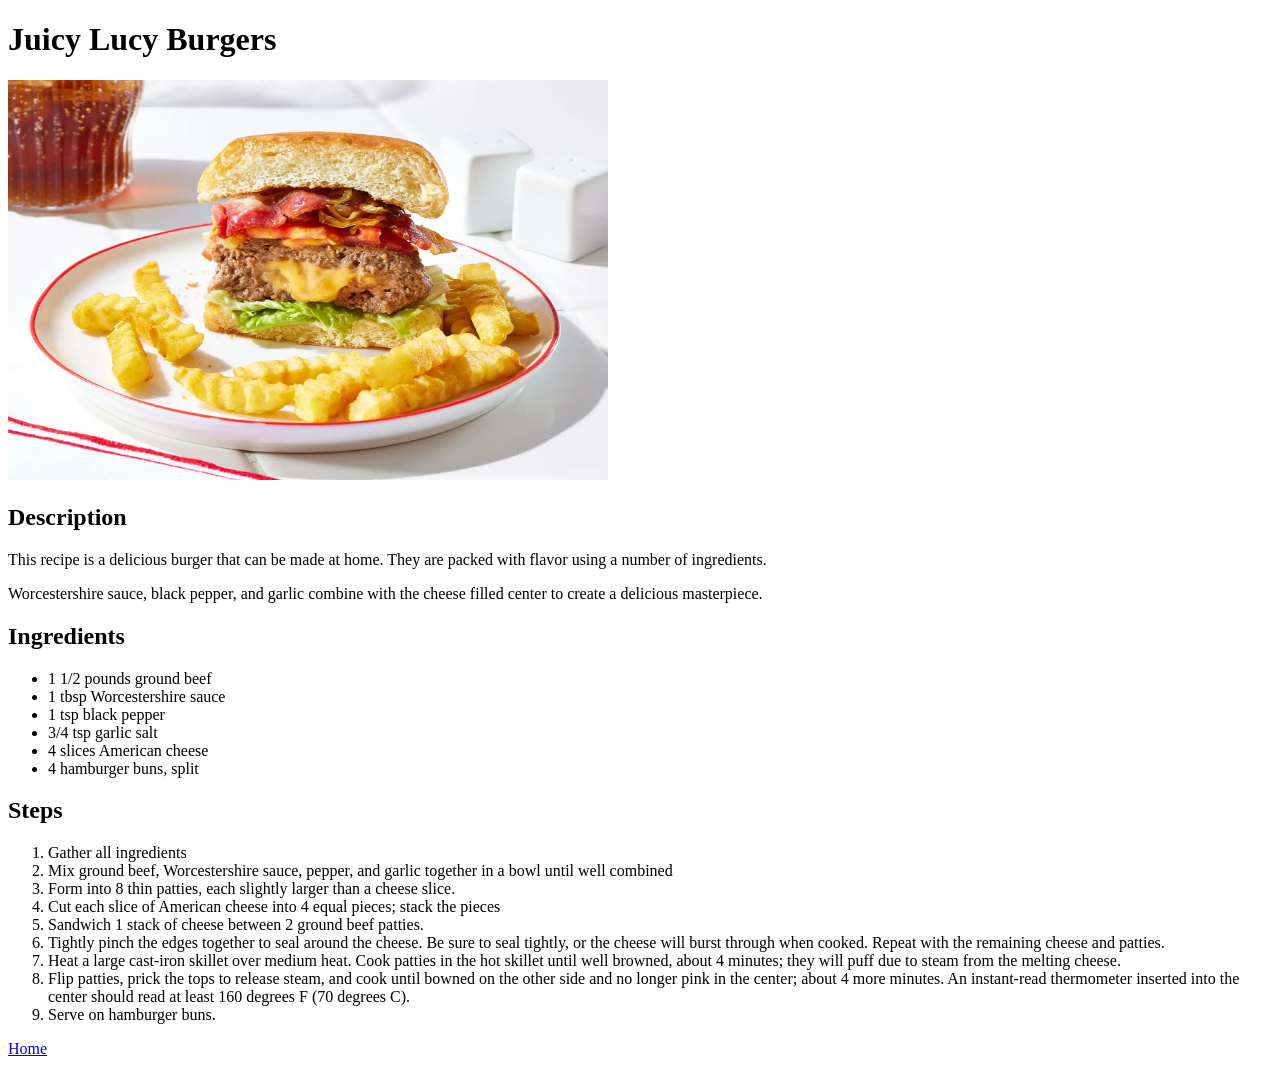
==== recipes/burgers.html @ a7d51652 "Release version 0.1 Created index.html as homepage  Created img directory to hold images for the web" ====
<!doctype html>
<html lang="en">
  <head>
    <meta charset="UTF-8" />
    <meta name="viewport" content="width=device-width, initial-scale=1.0" />
    <title>burgers</title>
  </head>
  <body>
    <h1>Juicy Lucy Burgers</h1>
    <p>
      <img src="../img/juicy-lucy.webp" alt="A juicy, cheese filled burger" height="400" width="600">
    </p>
    <p><h2>Description</h2></p>
    <p>This recipe is a delicious burger that can be made at home. They are packed with flavor using a number of ingredients. </p>
    <p>Worcestershire sauce, black pepper, and garlic combine with the cheese filled center to create a delicious masterpiece.</p>
    <p><h2>Ingredients </h2></p>
    <ul>
        <li>1 1/2 pounds ground beef</li>
        <li>1 tbsp Worcestershire sauce</li>
        <li>1 tsp black pepper</li>
        <li>3/4 tsp garlic salt</li>
        <li>4 slices American cheese</li>
        <li>4 hamburger buns, split</li>
    </ul>
    <p><h2>Steps</h2></p>
    <ol>
        <li>Gather all ingredients</li>
        <li>Mix ground beef, Worcestershire sauce, pepper, and garlic together in a bowl until well combined</li>
        <li>Form into 8 thin patties, each slightly larger than a cheese slice.</li>
        <li>Cut each slice of American cheese into 4 equal pieces; stack the pieces</li>
        <li>Sandwich 1 stack of cheese between 2 ground beef patties.</li>
        <li>Tightly pinch the edges together to seal around the cheese. Be sure to seal tightly, or the cheese will burst through when cooked. Repeat with the remaining cheese and patties.</li>
        <li>Heat a large cast-iron skillet over medium heat. Cook patties in the hot skillet until well browned, about 4 minutes; they will puff due to steam from the melting cheese.</li>
        <li>Flip patties, prick the tops to release steam, and cook until bowned on the other side and no longer pink in the center; about 4 more minutes. An instant-read thermometer inserted into the center should read at least 160 degrees F (70 degrees C).</li>
        <li>Serve on hamburger buns.</li>
    </ol>
    <a href="../index.html">Home</a>
  </body>
</html>
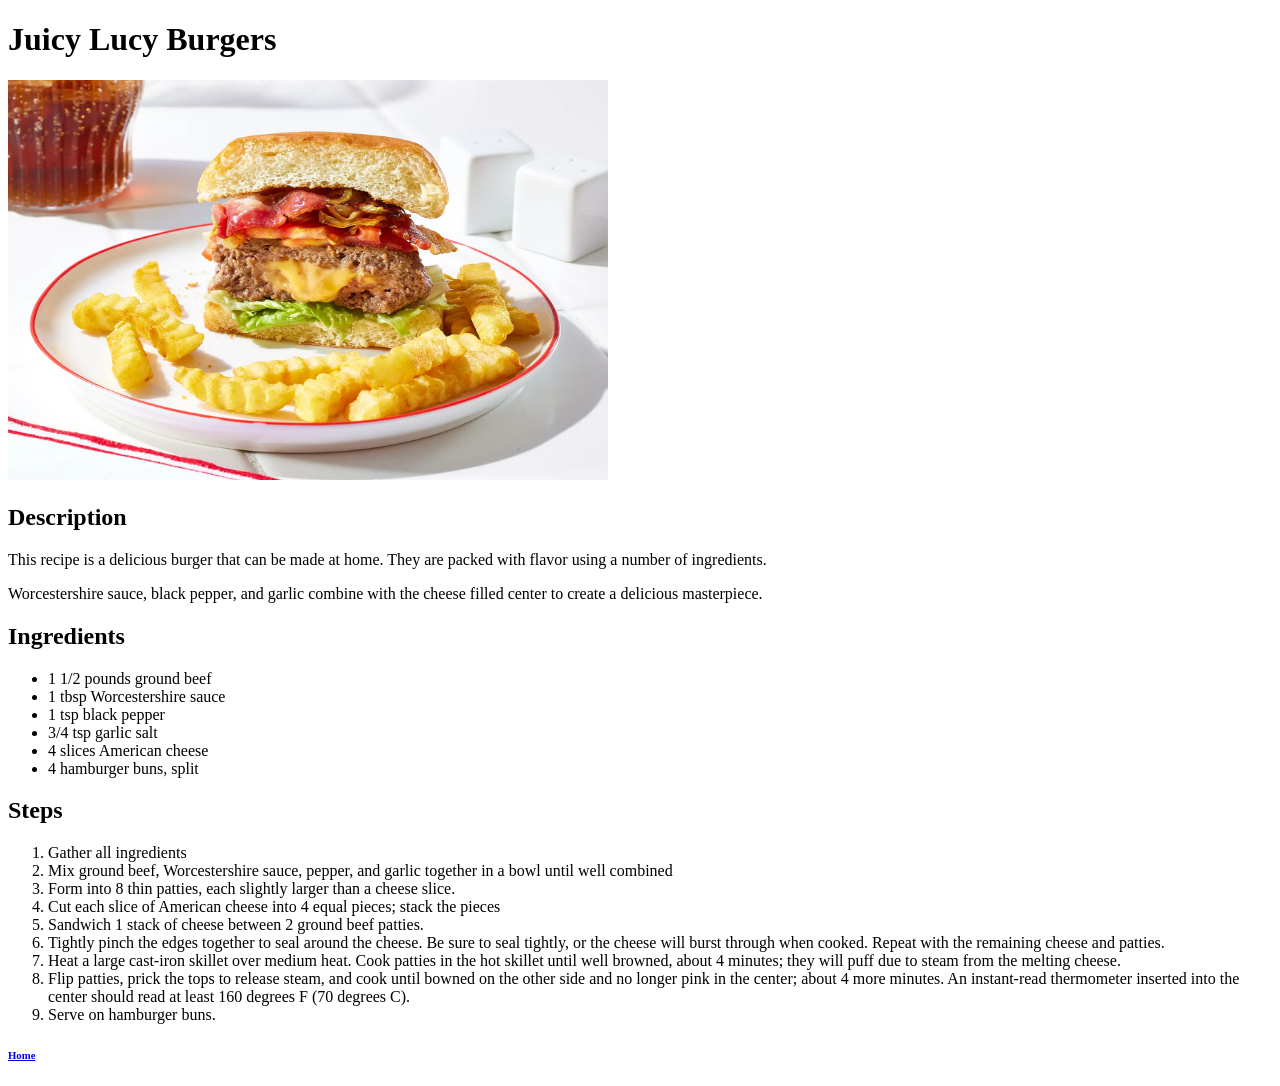
==== commit b0eb4584: "Add bold Home button to pages Added a bold home button to recipe pages." ====
--- a/recipes/burgers.html
+++ b/recipes/burgers.html
@@ -34,6 +34,6 @@
         <li>Flip patties, prick the tops to release steam, and cook until bowned on the other side and no longer pink in the center; about 4 more minutes. An instant-read thermometer inserted into the center should read at least 160 degrees F (70 degrees C).</li>
         <li>Serve on hamburger buns.</li>
     </ol>
-    <a href="../index.html">Home</a>
+    <p><h6><a href="../index.html">Home</a></h6></p>
   </body>
 </html>
